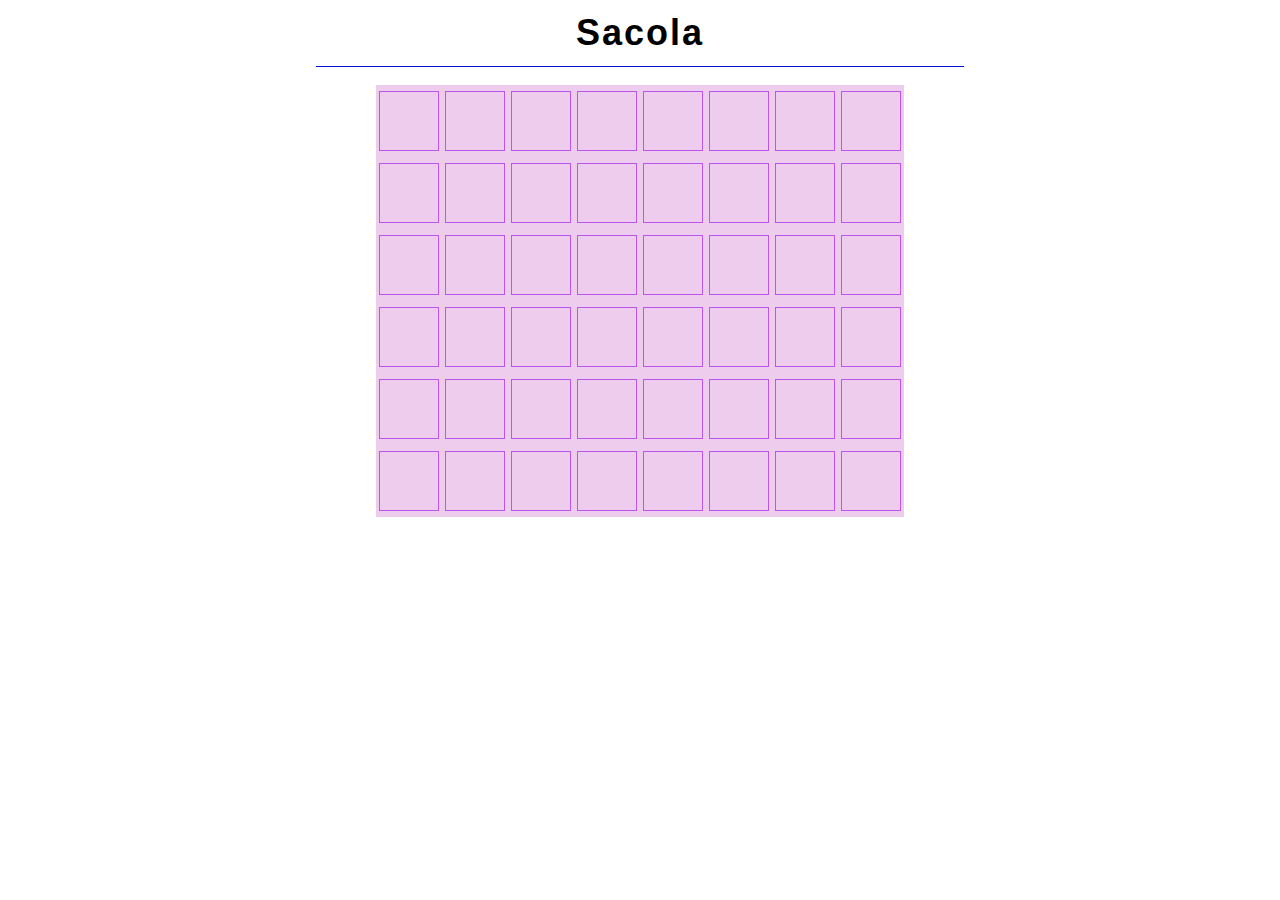
==== game.html @ c1599b69 "front-end upload" ====
<!DOCTYPE html>
<html lang="en">
<head>
  <meta charset="UTF-8">
  <meta http-equiv="X-UA-Compatible" content="IE=edge">
  <meta name="viewport" content="width=device-width, initial-scale=1.0">
  <title>Perna!</title>
  <link rel="stylesheet" href="styles.css">
</head>
<body>
  <h1 id="title">Sacola</h1>
  <hr>
  <br>
  <div id="board">

  </div>
  <h1 id="answer"></h1>

  <script src="main.js"></script>
</body>
</html>
---- styles.css ----
:root {
  --board-rows: ;
  --board-columns: ;

  --tile-size: min(60px, calc(var(--board-columns) * 1.25vw));
  --tile-margin: calc(var(--tile-size) / 20);
}
* {
  margin: 0;
  padding: 0;
  box-sizing: border-box;
  font-family: Arial, Helvetica, sans-serif;
  box-sizing: border-box;
}

body {
  text-align: center;
}
hr {
  margin: 0 auto;
  height: 1px;
  border: none;
  background-color: #01c;
  width: calc((var(--tile-size) + var(--tile-margin) * 7) * var(--board-columns));
}

#title {
  font-size: 36px;
  font-weight: bold;
  letter-spacing: 2px;
  margin: 12px;
}

#board {
  background-color: #ece;
  margin: 0 auto;
  width: calc((var(--tile-size) + var(--tile-margin) * 2) * var(--board-columns));
  height: calc((var(--tile-size) + var(--tile-margin) * 4) * var(--board-rows));

  display: flex;
  flex-wrap: wrap;
  align-content: space-between;
  align-content: center;
}

.tile {
  width: var(--tile-size);
  height: var(--tile-size);
  margin: calc(var(--tile-margin) * 2) var(--tile-margin);
  
  border: 1px solid #b5e;
  color: black;
  font-size: 30px;
  font-weight: bold;
  display: flex;
  justify-content: center;
  align-items: center;
}
.correct {
  background-color: green;
  color: white;
  border-color: purple;
}
.present {
  background-color: yellow;
  color: white;
  border-color: purple;
}
.absent {
  background-color: grey;
  color: white;
  border-color: purple;
}
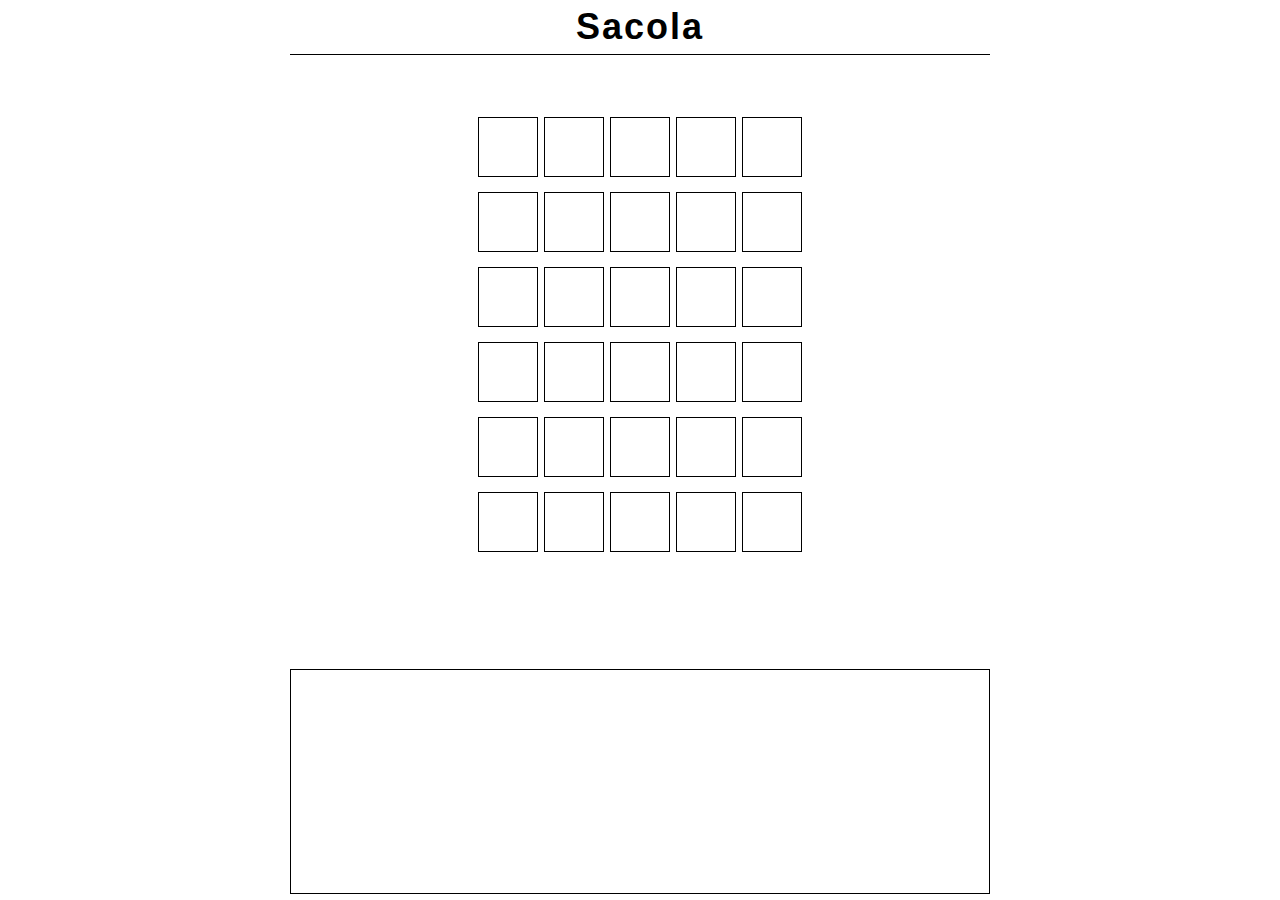
==== commit ecfb40fe: "add some responsive features" ====
--- a/game.html
+++ b/game.html
@@ -8,13 +8,14 @@
   <link rel="stylesheet" href="styles.css">
 </head>
 <body>
-  <h1 id="title">Sacola</h1>
-  <hr>
-  <br>
-  <div id="board">
+  <header>
+    <h1 id="title">Sacola</h1>
+    <hr>
+  </header>
+  <div id="board"></div>
+  <h1 id="answer"></h1>
+  <div id="keyboard"></div>
 
-  </div>
-  <h1 id="answer"></h1>
 
   <script src="main.js"></script>
 </body>
--- a/styles.css
+++ b/styles.css
@@ -2,7 +2,10 @@
   --board-rows: ;
   --board-columns: ;
 
-  --tile-size: min(60px, calc(var(--board-columns) * 1.25vw));
+  --board-width: calc((var(--tile-size) + var(--tile-margin) * 2) * var(--board-columns));
+  --board-height: calc((var(--tile-size) + (var(--tile-margin) + .5vh) * 2) * var(--board-rows));
+
+  --tile-size: min(60px, 14vw, calc(50vh / var(--board-rows)));
   --tile-margin: calc(var(--tile-size) / 20);
 }
 * {
@@ -14,43 +17,55 @@
 }
 
 body {
-  text-align: center;
+  width: 100vw;
+  height: 100vh;
+
+  display: flex;
+  flex-direction: column;
+  justify-content: space-between;
+}
+
+#title {
+  width: min(700px, 96vw);
+  height: 6vh;
+  margin: 0 auto;
+  padding: 6px;
+
+  display: flex;
+  align-items: center;
+  justify-content: center;
+
+  font-size: min(36px, 6vh);
+  font-weight: bold;
+  letter-spacing: 2px;
 }
 hr {
   margin: 0 auto;
   height: 1px;
   border: none;
-  background-color: #01c;
-  width: calc((var(--tile-size) + var(--tile-margin) * 7) * var(--board-columns));
-}
-
-#title {
-  font-size: 36px;
-  font-weight: bold;
-  letter-spacing: 2px;
-  margin: 12px;
+  background-color: black;
+  width: min(700px, 96vw);
 }
 
 #board {
-  background-color: #ece;
+  width: var(--board-width);
+  height: var(--board-height);
   margin: 0 auto;
-  width: calc((var(--tile-size) + var(--tile-margin) * 2) * var(--board-columns));
-  height: calc((var(--tile-size) + var(--tile-margin) * 4) * var(--board-rows));
+  padding: 0px;
 
   display: flex;
   flex-wrap: wrap;
-  align-content: space-between;
   align-content: center;
 }
 
 .tile {
   width: var(--tile-size);
   height: var(--tile-size);
-  margin: calc(var(--tile-margin) * 2) var(--tile-margin);
+  margin: calc(var(--tile-margin) + .5vh) var(--tile-margin);
   
-  border: 1px solid #b5e;
+  border: 1px solid black;
   color: black;
-  font-size: 30px;
+  font-size: calc(var(--tile-size) / 2);
   font-weight: bold;
   display: flex;
   justify-content: center;
@@ -70,4 +85,14 @@
   background-color: grey;
   color: white;
   border-color: purple;
+}
+
+#keyboard {
+  height: 25vh;
+  width: min(700px, 96vw);
+  margin: 0 auto;
+  margin-bottom: 6px;
+  padding: 6px;
+
+  border: 1px solid black;
 }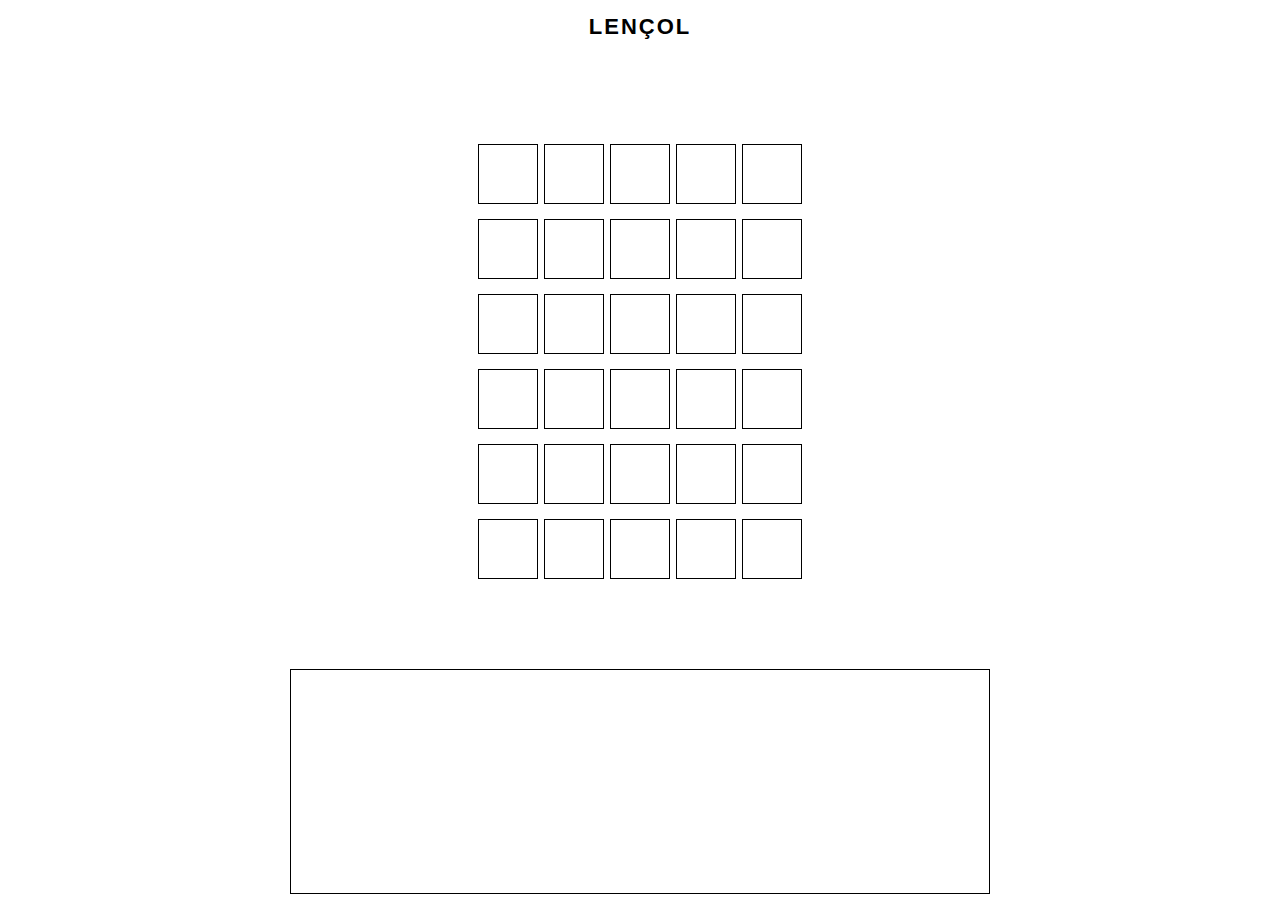
==== commit 73600c0f: "(front-end) layout is done" ====
--- a/game.html
+++ b/game.html
@@ -9,11 +9,14 @@
 </head>
 <body>
   <header>
-    <h1 id="title">Sacola</h1>
-    <hr>
+    <h1 id="title">Lençol</h1> <!-- Máximo de 23 caracteres (mais que isso pode deixar o texto overflow) -->
   </header>
-  <div id="board"></div>
-  <h1 id="answer"></h1>
+  <main id="board-container">
+    <div id="notify-container">
+      <p id="notify">A palavra era: <span id="answer">Poltrona</span>.</p>
+    </div>
+    <div id="board"></div>
+  </main>
   <div id="keyboard"></div>
 
 
--- a/styles.css
+++ b/styles.css
@@ -5,9 +5,14 @@
   --board-width: calc((var(--tile-size) + var(--tile-margin) * 2) * var(--board-columns));
   --board-height: calc((var(--tile-size) + (var(--tile-margin) + .5vh) * 2) * var(--board-rows));
 
-  --tile-size: min(60px, 14vw, calc(50vh / var(--board-rows)));
   --tile-margin: calc(var(--tile-size) / 20);
+  --tile-size: min(60px, calc(86vw / var(--board-columns)), calc(50vh / var(--board-rows)));
 }
+
+#current-tile {
+  background-color: grey;
+}
+
 * {
   margin: 0;
   padding: 0;
@@ -20,25 +25,38 @@
   width: 100vw;
   height: 100vh;
 
+  overflow: hidden;
   display: flex;
   flex-direction: column;
   justify-content: space-between;
 }
-
-#title {
+header {
   width: min(700px, 96vw);
   height: 6vh;
   margin: 0 auto;
-  padding: 6px;
+}
+#title {
+  width: 80%;
+  height: 100%;
+  margin: 0 auto;
+
 
   display: flex;
   align-items: center;
   justify-content: center;
 
-  font-size: min(36px, 6vh);
+  text-transform: uppercase;
+  font-size: min(22px, 5vh, 3vw);
   font-weight: bold;
   letter-spacing: 2px;
+  text-align: center;
+  -ms-word-wrap: break-word;
+  word-wrap: break-word;
+  overflow-wrap: break-word;
+  -ms-flex-wrap: wrap;
+  flex-wrap: wrap;
 }
+/*
 hr {
   margin: 0 auto;
   height: 1px;
@@ -46,11 +64,36 @@
   background-color: black;
   width: min(700px, 96vw);
 }
+*/
 
+
+#notify-container {
+  width: fit-content;
+  height: min(36px, 5vh, calc(var(--tile-size) / 1.8));
+  margin: 0 auto;
+  padding: 0 min(30px, 5vw, 4vh);
+
+  font-size: min(24px, 3vh, 6vw, calc(var(--tile-size) / 2.5));
+
+  display: flex;
+  align-items: center;
+
+  display: none;
+}
+#answer {
+  font-weight: bold;
+}
+
+
+#board-container {
+  width: fit-content;
+  margin: 0 auto;
+  padding: 6px;
+}
 #board {
+
   width: var(--board-width);
   height: var(--board-height);
-  margin: 0 auto;
   padding: 0px;
 
   display: flex;
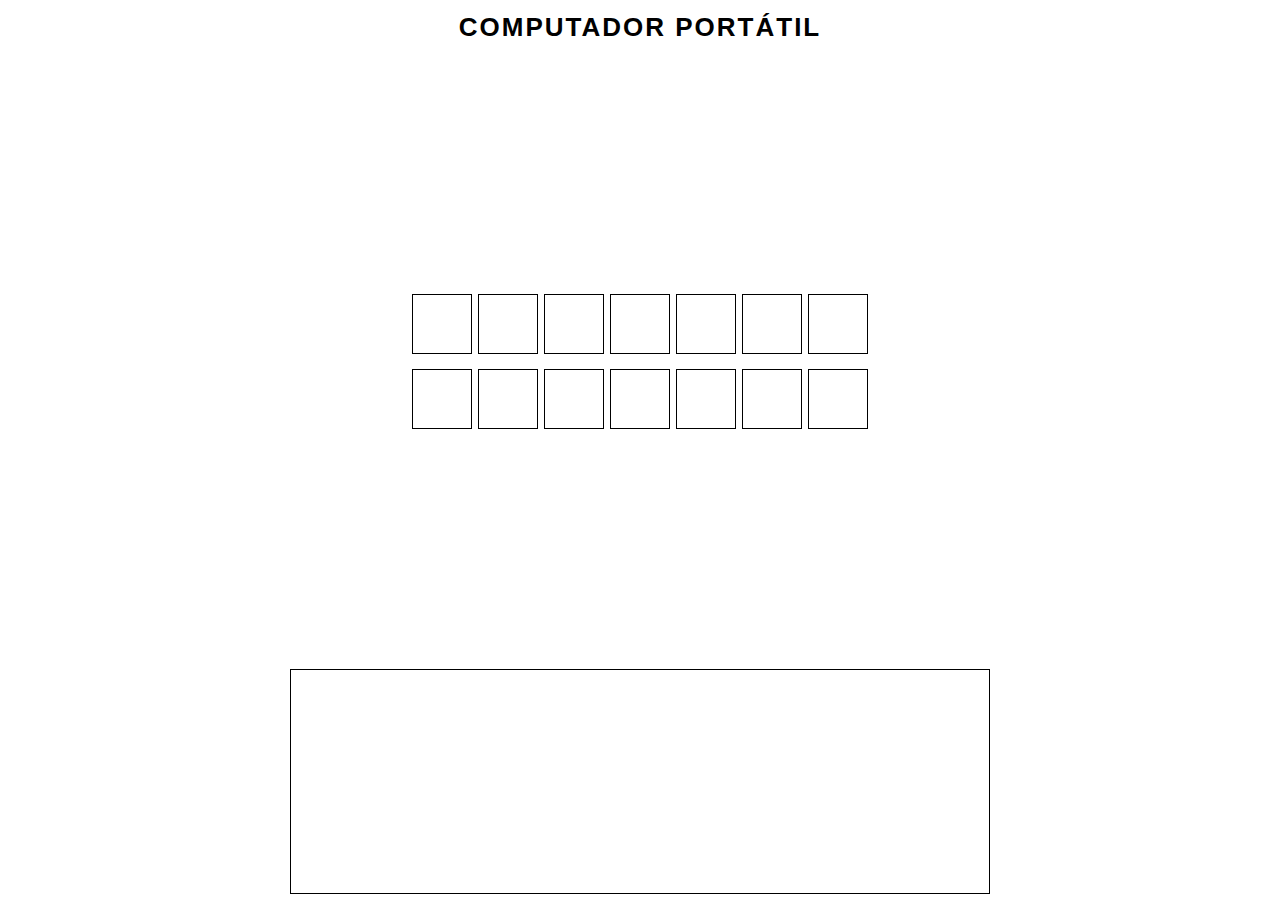
==== commit 28fc04b0: "(front-end) Mech implementation" ====
--- a/game.html
+++ b/game.html
@@ -9,11 +9,11 @@
 </head>
 <body>
   <header>
-    <h1 id="title">Lençol</h1> <!-- Máximo de 23 caracteres (mais que isso pode deixar o texto overflow) -->
+    <h1 id="title">Computador portátil</h1> <!-- Máximo de 23 caracteres (mais que isso pode deixar o texto overflow) -->
   </header>
   <main id="board-container">
     <div id="notify-container">
-      <p id="notify">A palavra era: <span id="answer">Poltrona</span>.</p>
+      <p id="notify">A palavra era <span id="answer"> </span>.</p>
     </div>
     <div id="board"></div>
   </main>
--- a/styles.css
+++ b/styles.css
@@ -46,7 +46,7 @@
   justify-content: center;
 
   text-transform: uppercase;
-  font-size: min(22px, 5vh, 3vw);
+  font-size: min(26px, 5vh, 5vw);
   font-weight: bold;
   letter-spacing: 2px;
   text-align: center;
@@ -74,10 +74,8 @@
   padding: 0 min(30px, 5vw, 4vh);
 
   font-size: min(24px, 3vh, 6vw, calc(var(--tile-size) / 2.5));
-
-  display: flex;
+  
   align-items: center;
-
   display: none;
 }
 #answer {
@@ -89,6 +87,9 @@
   width: fit-content;
   margin: 0 auto;
   padding: 6px;
+  display: flex;
+  flex-direction: column;
+  align-items: center;
 }
 #board {
 
@@ -116,18 +117,18 @@
 }
 .correct {
   background-color: green;
-  color: white;
-  border-color: purple;
+  color: whitesmoke;
+  border-color: red;
 }
 .present {
-  background-color: yellow;
-  color: white;
-  border-color: purple;
+  background-color: orange;
+  color: whitesmoke;
+  border-color: red;
 }
 .absent {
   background-color: grey;
-  color: white;
-  border-color: purple;
+  color: whitesmoke;
+  border-color: red;
 }
 
 #keyboard {
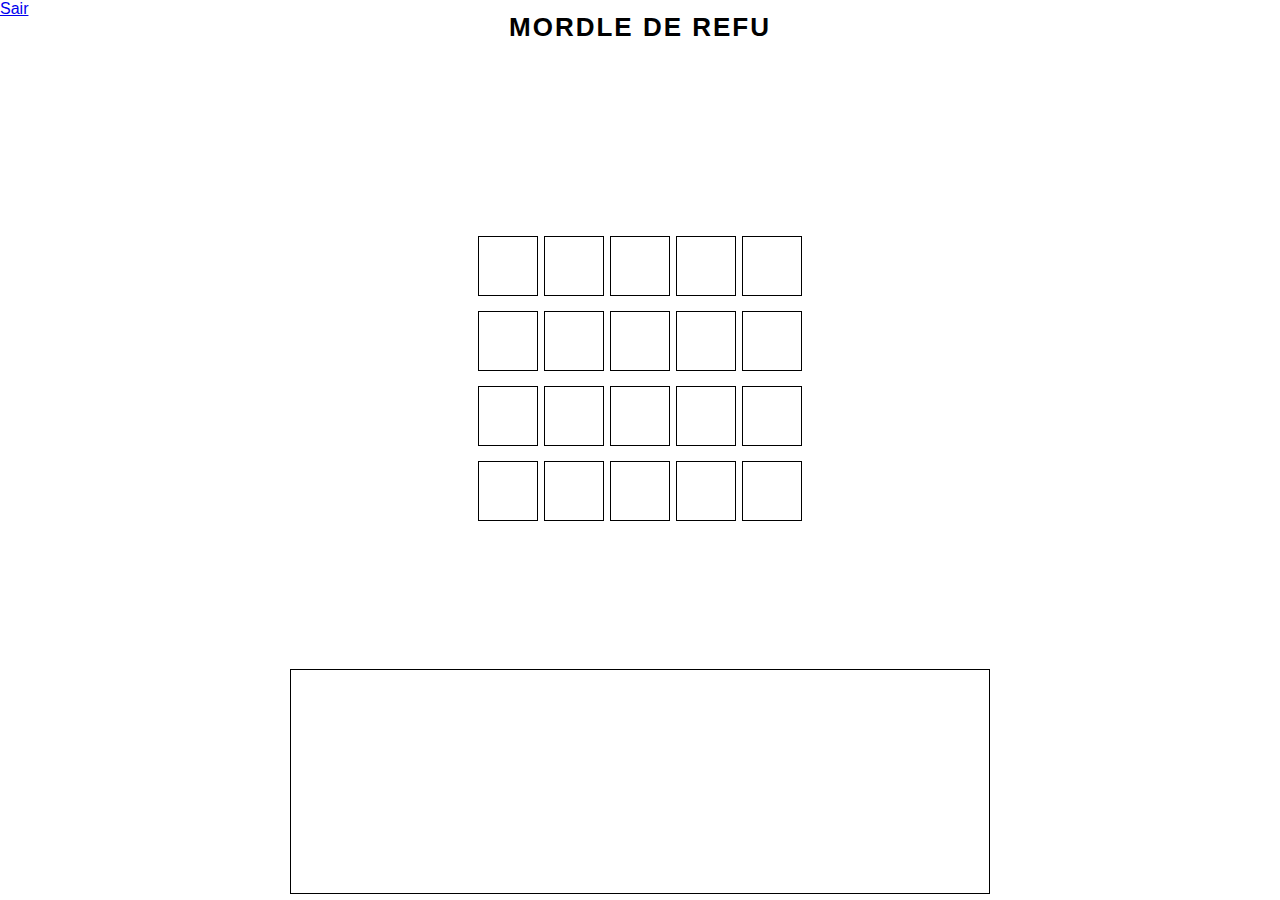
==== commit 40230d0a: "(front-end) correção de bug e detalhes adicionados" ====
--- a/game.html
+++ b/game.html
@@ -4,18 +4,23 @@
   <meta charset="UTF-8">
   <meta http-equiv="X-UA-Compatible" content="IE=edge">
   <meta name="viewport" content="width=device-width, initial-scale=1.0">
-  <title>Perna!</title>
+  <title>Mordle!!</title>
   <link rel="stylesheet" href="styles.css">
 </head>
 <body>
+  <a href="./index.html" class="btn-exit-game">Sair</a>
   <header>
-    <h1 id="title">Computador portátil</h1> <!-- Máximo de 23 caracteres (mais que isso pode deixar o texto overflow) -->
+    <h1 id="title">mordle de refu</h1>
   </header>
   <main id="board-container">
     <div id="notify-container">
-      <p id="notify">A palavra era <span id="answer"> </span>.</p>
+      <p id="notify">A palavra era <span id="answer"> </span></p>
     </div>
-    <div id="board"></div>
+    <div id="board">
+      <div id="win-popup">
+        <h3>Parabéns, você conseguiu!</h3>
+        <p>Abrindo o conteúdo escondido...</p>
+      </div></div>
   </main>
   <div id="keyboard"></div>
 
--- a/styles.css
+++ b/styles.css
@@ -29,6 +29,14 @@
   display: flex;
   flex-direction: column;
   justify-content: space-between;
+}
+body > * {
+  margin: 0 auto;
+}
+.btn-exit-game {
+  position: absolute;
+  top: 0;
+  left: 0;
 }
 header {
   width: min(700px, 96vw);
@@ -73,13 +81,17 @@
   margin: 0 auto;
   padding: 0 min(30px, 5vw, 4vh);
 
+  visibility: hidden;
+
   font-size: min(24px, 3vh, 6vw, calc(var(--tile-size) / 2.5));
   
+  display: flex;
   align-items: center;
-  display: none;
+  user-select: none;
 }
 #answer {
   font-weight: bold;
+  display: none;
 }
 
 
@@ -100,6 +112,7 @@
   display: flex;
   flex-wrap: wrap;
   align-content: center;
+  justify-content: center;
 }
 
 .tile {
@@ -130,6 +143,21 @@
   color: whitesmoke;
   border-color: red;
 }
+#win-popup {
+  background-color: #ffffffcf;
+  border: 1px solid black;
+  width: calc(var(--board-width) + var(--tile-margin) * 2);
+  height: fit-content;
+  padding: 20px;
+  
+  text-align: center;
+  line-height: 30px;
+  position: absolute;
+
+  display: block;
+  display: none;
+
+}
 
 #keyboard {
   height: 25vh;
